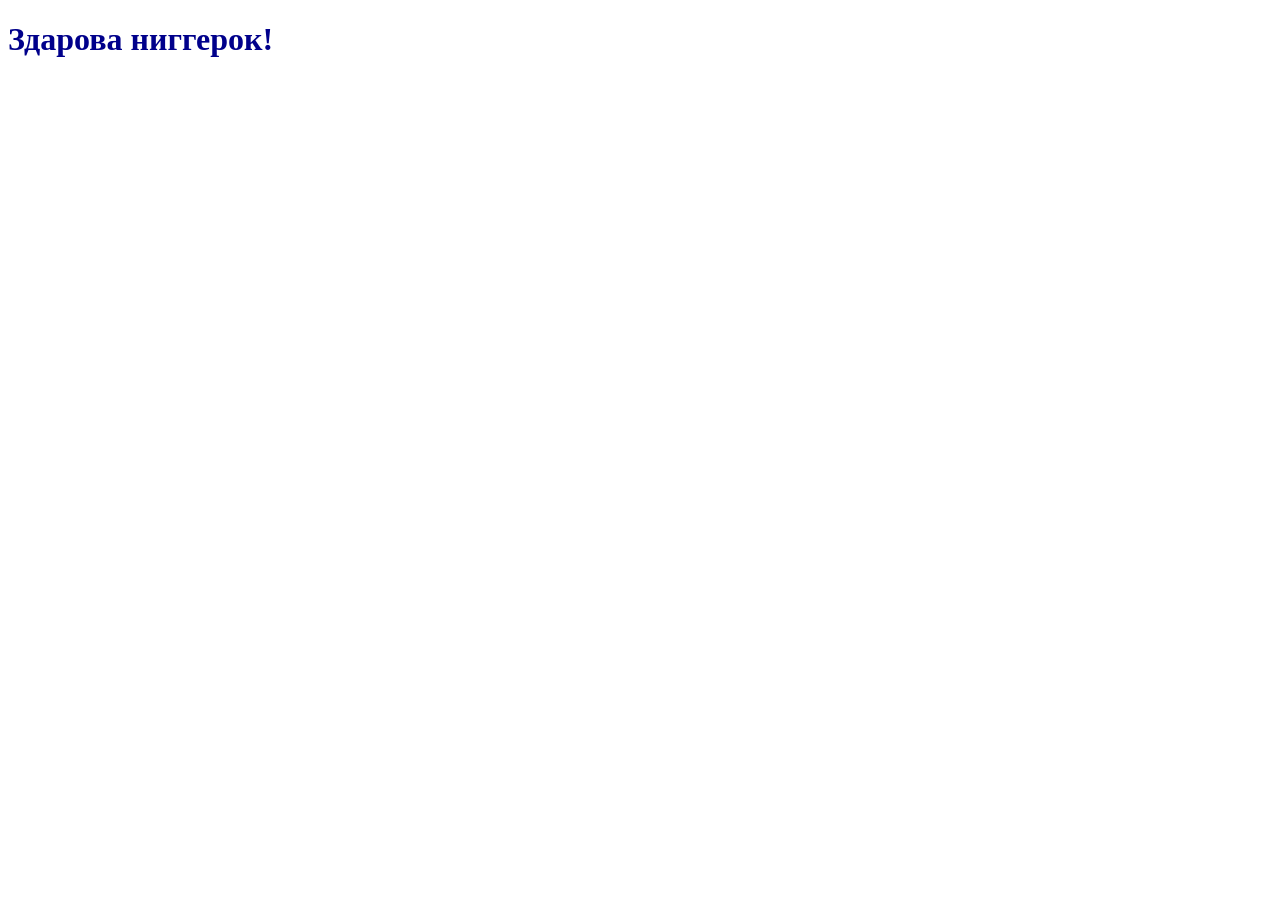
==== lesson1/index.html @ 55ce8a13 "Add files via upload" ====
<!DOCTYPE html>
<html lang="en">
<head>
    <meta charset="UTF-8">
    <meta name="viewport" content="width=device-width, initial-scale=1.0">
    <meta name="keywords" content="пицца, доставка, москва">
    <title>первый сайт</title>
    <link rel="stylesheet" href="style.css">
    <script src="script.js"></script>
</head>
<body>
    <h1>Здарова ниггерок!</h1>
    <img src="https://static.tildacdn.com/tild3566-3537-4733-b033-373433326232/Group_9.svg" alt="">
</body>
</html>
---- lesson1/style.css ----
h1 {
    color: darkblue;
}
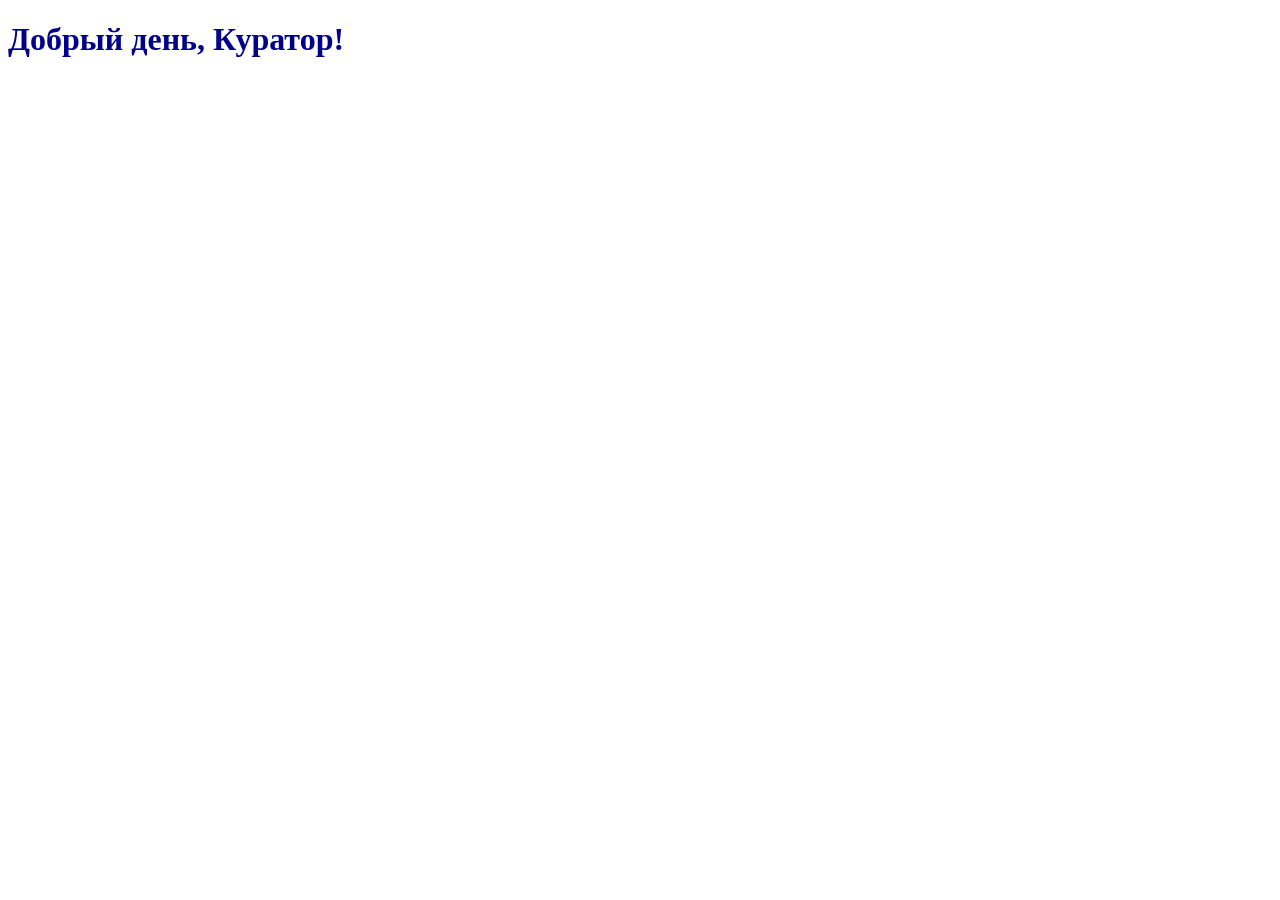
==== commit c1dcd721: "Update index.html" ====
--- a/lesson1/index.html
+++ b/lesson1/index.html
@@ -9,7 +9,8 @@
     <script src="script.js"></script>
 </head>
 <body>
-    <h1>Здарова ниггерок!</h1>
-    <img src="https://static.tildacdn.com/tild3566-3537-4733-b033-373433326232/Group_9.svg" alt="">
+    <h1>Добрый день, Куратор!</h1>
+    <img src="https://allwebs.ru/image/tool-generated-2a28b56cb53b460496d9924f83c7ade3.p0VXmY.svg" alt="">
 </body>
-</html>+
+</html>
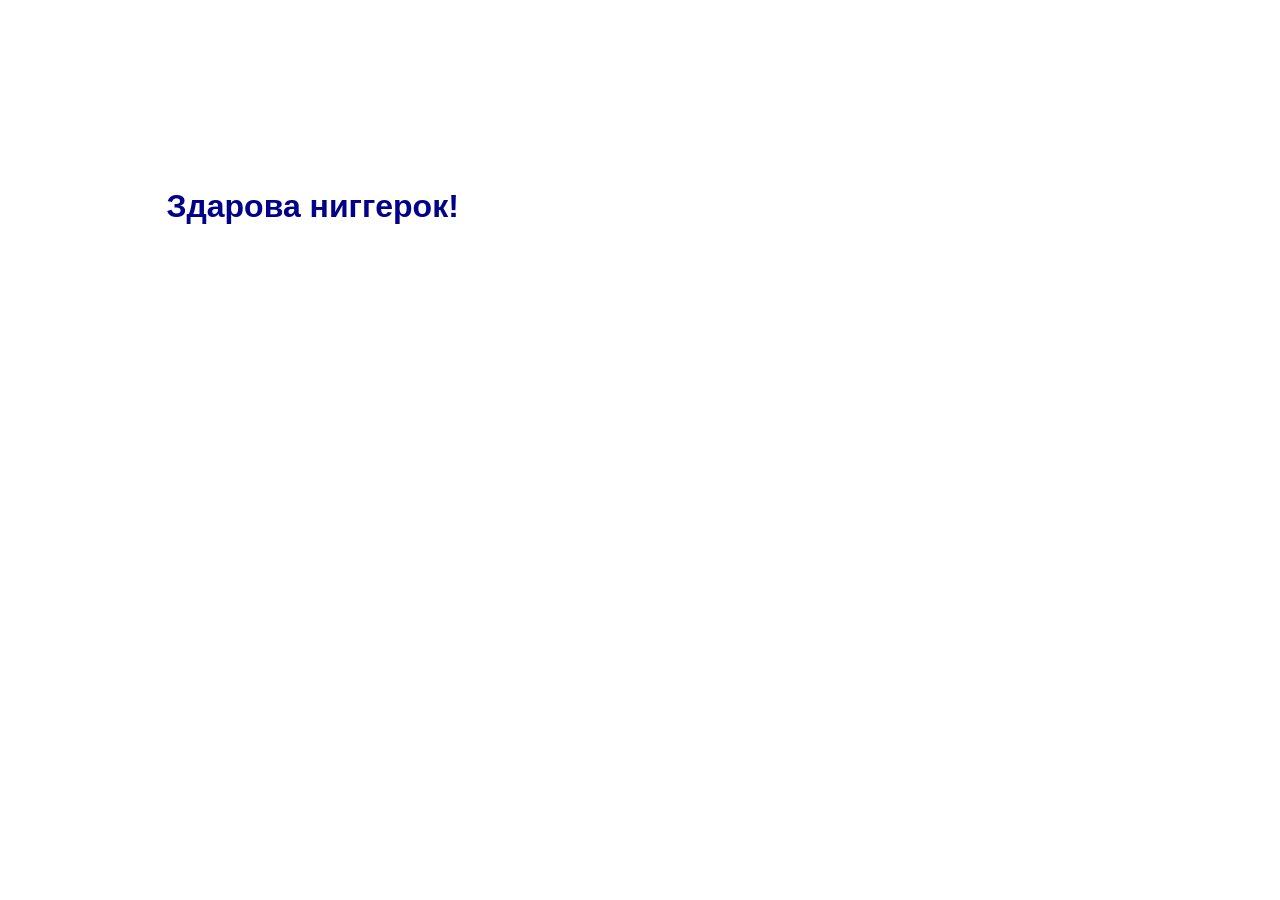
==== commit 2b5af656: "Add files via upload" ====
--- a/lesson1/index.html
+++ b/lesson1/index.html
@@ -9,8 +9,7 @@
     <script src="script.js"></script>
 </head>
 <body>
-    <h1>Добрый день, Куратор!</h1>
-    <img src="https://allwebs.ru/image/tool-generated-2a28b56cb53b460496d9924f83c7ade3.p0VXmY.svg" alt="">
+    <h1>Здарова ниггерок!</h1>
+    <img src="https://cdn.prod.website-files.com/64535f979376ea0fa8d1060e/663e0d59776b57a2283fe172_hip%20hop%2005.webp" alt="">
 </body>
-
-</html>
+</html>
--- a/lesson1/style.css
+++ b/lesson1/style.css
@@ -1,3 +1,9 @@
+body {
+    margin: 3%;
+    padding: 10%;
+    font-family: Arial, sans-serif;
+}
 h1 {
     color: darkblue;
-}+
+}
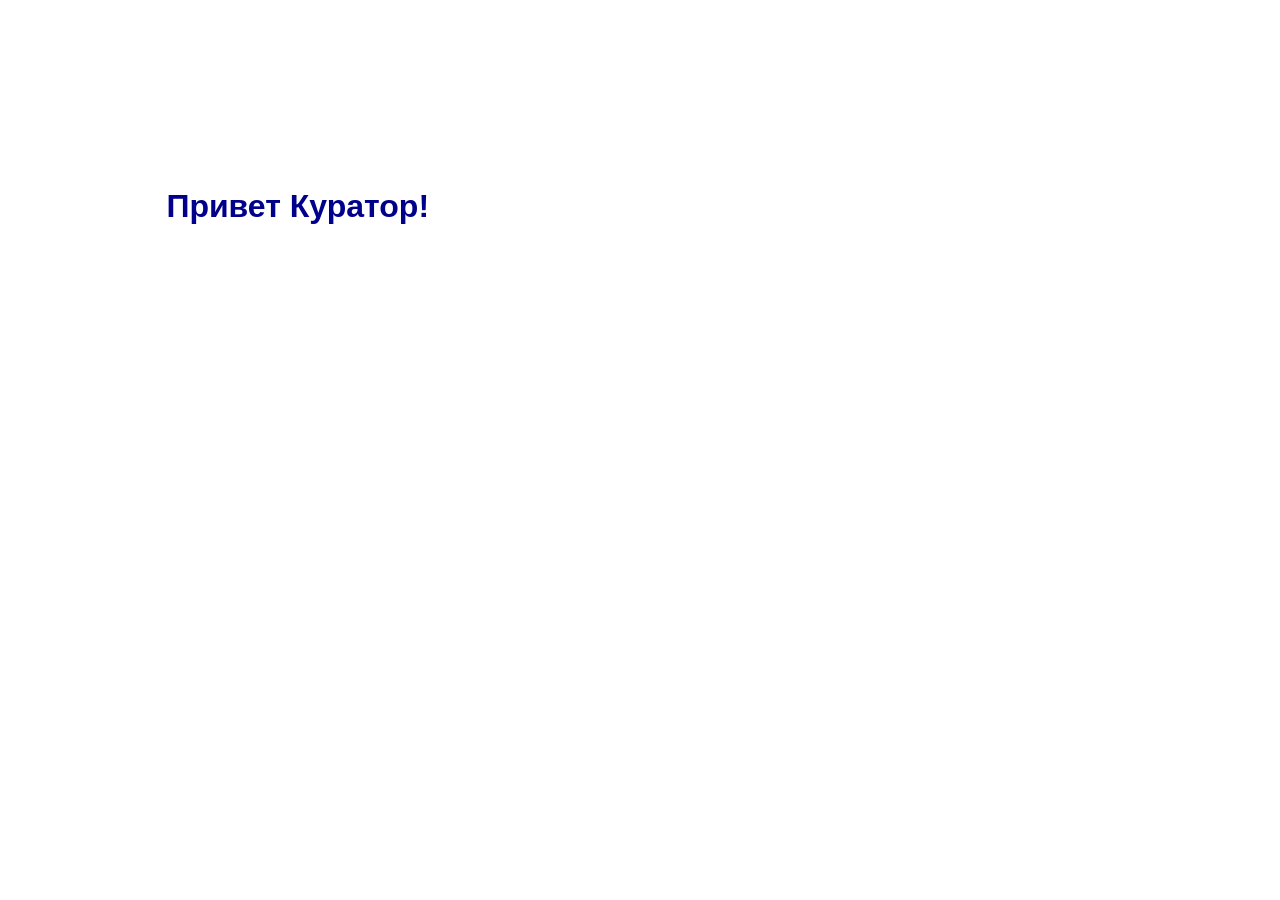
==== commit 51d26658: "Update index.html" ====
--- a/lesson1/index.html
+++ b/lesson1/index.html
@@ -9,7 +9,8 @@
     <script src="script.js"></script>
 </head>
 <body>
-    <h1>Здарова ниггерок!</h1>
+    <h1>Привет Куратор!</h1>
     <img src="https://cdn.prod.website-files.com/64535f979376ea0fa8d1060e/663e0d59776b57a2283fe172_hip%20hop%2005.webp" alt="">
 </body>
-</html>+
+</html>
--- a/lesson1/style.css
+++ b/lesson1/style.css
@@ -5,5 +5,4 @@
 }
 h1 {
     color: darkblue;
-
-}
+}
